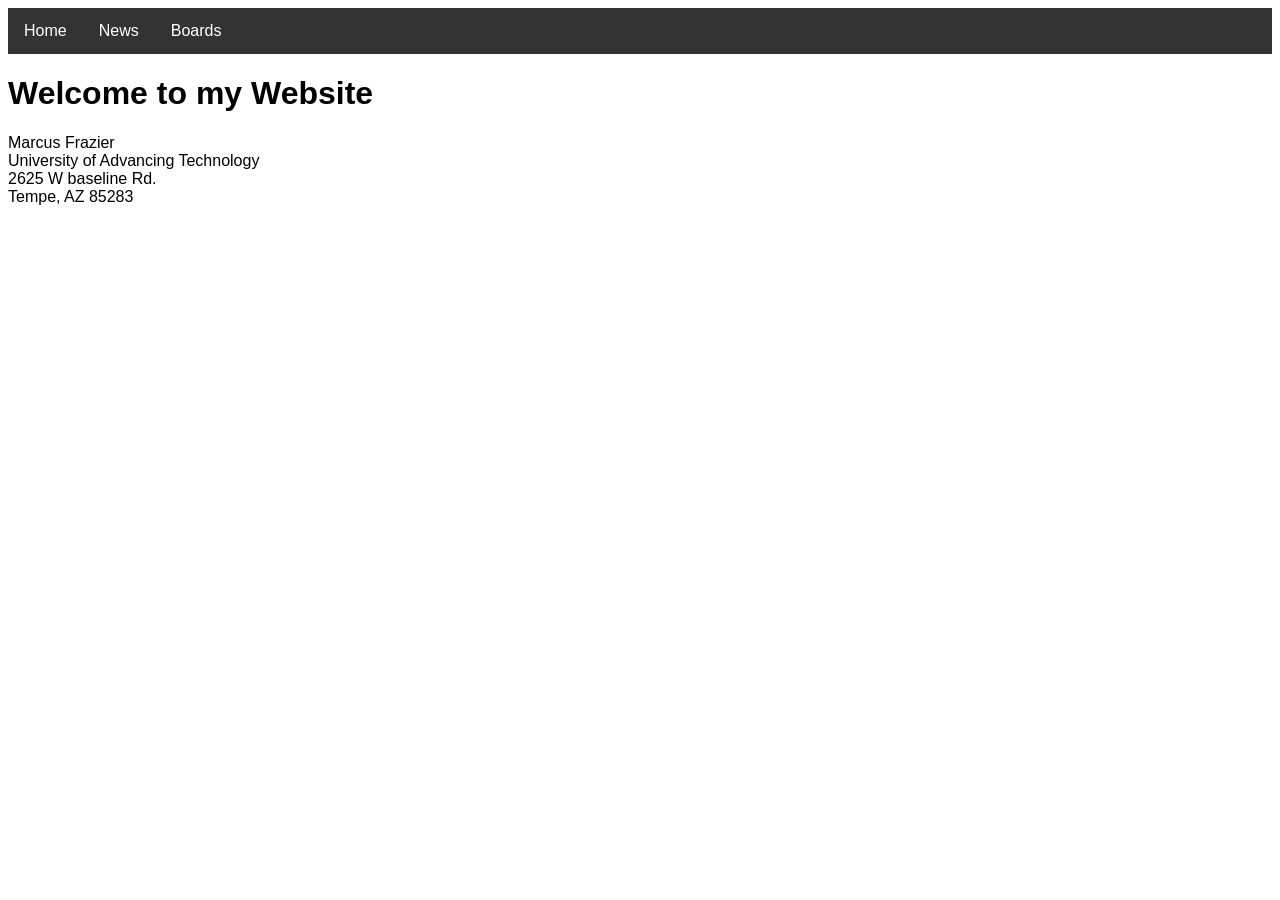
==== index.html @ 11ee8727 "Add files via upload" ====
<!DOCTYPE html>
<html>
<head>
<meta name="viewport" content="width=device-width, initial-scale=1">
<link rel="stylesheet" href="style.css">

</head>
<body style="background-color:white;">

<div class="navbar">
  <a href="Boards site.html">Home</a>
  <a href="#news">News</a>
  <div class="dropdown">
    <button class="dropbtn">Boards 
      <i class="fa fa-caret-down"></i>
    </button>
    <div class="dropdown-content">
      <a href="objective_1.html">Objective 1</a>
      <a href="objective_2.html">Objective 2</a>
      <a href="objective_3.html">Objective 3</a>
      <a href="objective_4.html">Objective 4</a>
      <a href="objective_5.html">Objective 5</a>
      <a href="objective_6.html">Objective 6</a>
    </div>
  </div> 
</div>
</body>


<body>
    <h1>Welcome to my Website</h1>
    <p>

    </p>
    <footer>
        <!-- <br> creates a new line  -->
        Marcus Frazier<br>
        University of Advancing Technology<br>
        2625 W baseline Rd. <br>
        Tempe, AZ 85283
    </footer>
</body>
</html>
---- style.css ----
/* This is a comment in CSS. This is the only styles option for a comment.
This is a multi- line comment.

The format of a CSS style is:

selector{
    property: value;
    property2: value;
}

All of the HTML page content is in the body section, so when we use the body selector, we are changing things doe the 
whole page

we are changing the background color and the text color.
*/
body {
  font-family: Arial, Helvetica, sans-serif;
}

.navbar {
  overflow: hidden;
  background-color: #333;
}

.navbar a {
  float: left;
  font-size: 16px;
  color: white;
  text-align: center;
  padding: 14px 16px;
  text-decoration: none;
}

.dropdown {
  float: left;
  overflow: hidden;
}

.dropdown .dropbtn {
  font-size: 16px;  
  border: none;
  outline: none;
  color: white;
  padding: 14px 16px;
  background-color: inherit;
  font-family: inherit;
  margin: 0;
}

.navbar a:hover, .dropdown:hover .dropbtn {
  background-color: red;
}

.dropdown-content {
  display: none;
  position: absolute;
  background-color: #f9f9f9;
  min-width: 160px;
  box-shadow: 0px 8px 16px 0px rgba(0,0,0,0.2);
  z-index: 1;
}

.dropdown-content a {
  float: none;
  color: black;
  padding: 12px 16px;
  text-decoration: none;
  display: block;
  text-align: left;
}

.dropdown-content a:hover {
  background-color: #ddd;
}

.dropdown:hover .dropdown-content {
  display: block;
}
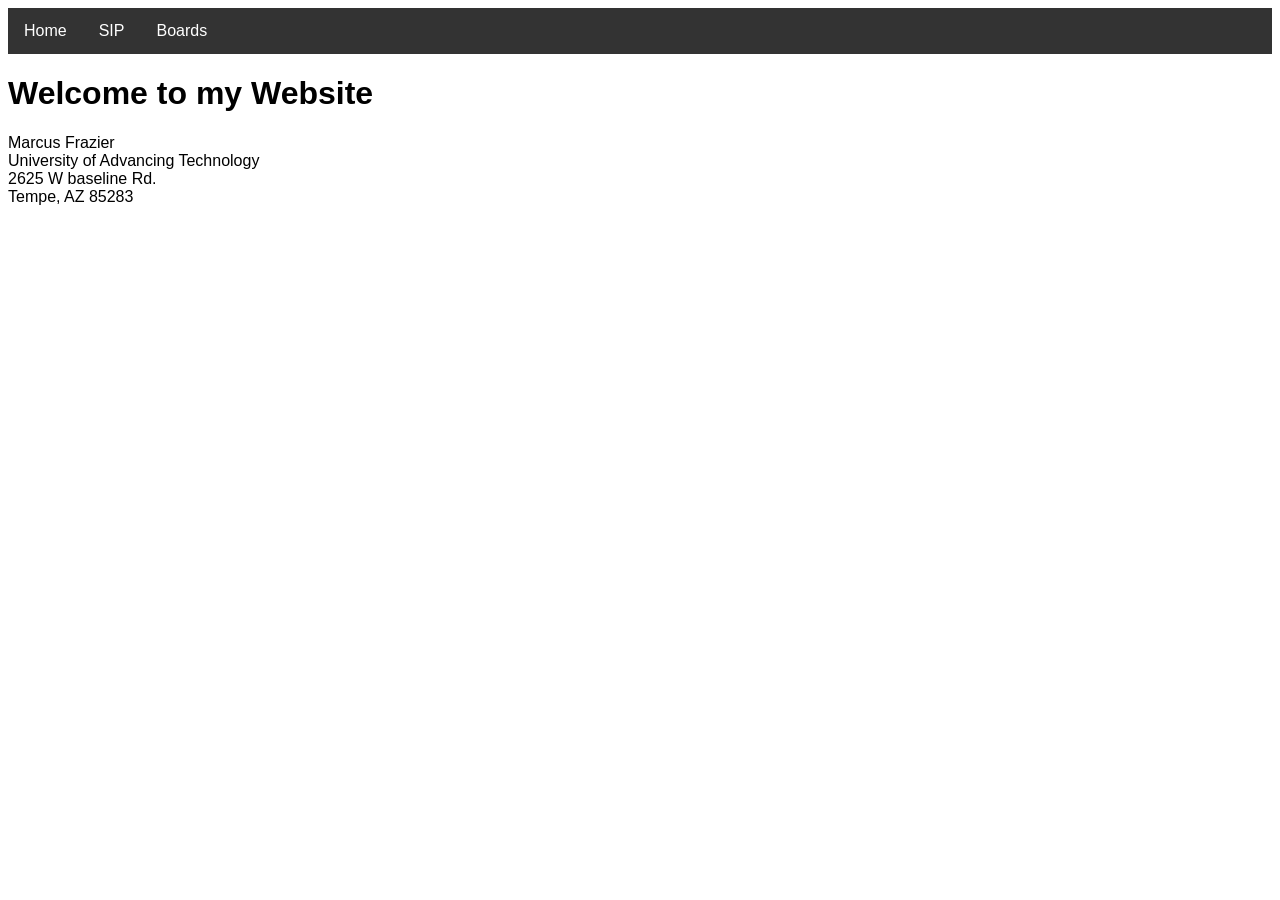
==== commit 055292bc: "Add files via upload" ====
--- a/index.html
+++ b/index.html
@@ -8,8 +8,8 @@
 <body style="background-color:white;">
 
 <div class="navbar">
-  <a href="Boards site.html">Home</a>
-  <a href="#news">News</a>
+  <a href="index.html">Home</a>
+  <a href="SIP.html">SIP</a>
   <div class="dropdown">
     <button class="dropbtn">Boards 
       <i class="fa fa-caret-down"></i>
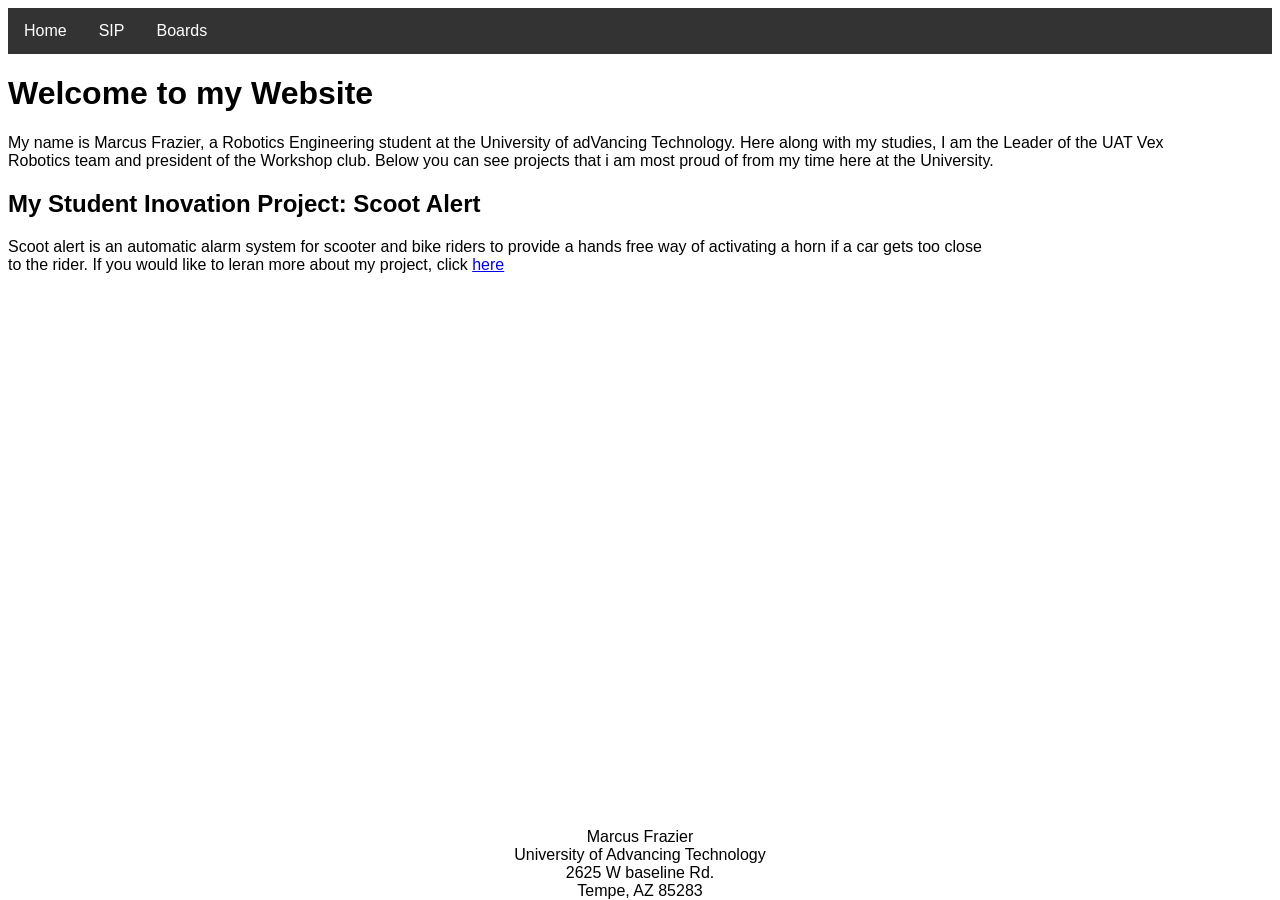
==== commit 013d6aef: "Add files via upload" ====
--- a/index.html
+++ b/index.html
@@ -30,7 +30,14 @@
 <body>
     <h1>Welcome to my Website</h1>
     <p>
-
+      My name is Marcus Frazier, a Robotics Engineering student at the University of adVancing Technology. Here along with my studies, I am the Leader of the UAT Vex <br>
+      Robotics team and president of the Workshop club. Below you can see projects that i am most proud of from my time here at the University. 
+    </p>
+    
+    <h2>My Student Inovation Project: Scoot Alert</h2>
+    <p>
+      Scoot alert is an automatic alarm system for scooter and bike riders to provide a hands free way of activating a horn if a car gets too close <br>
+      to the rider. If you would like to leran more about my project, click <a href="SIP.html">here</a>
     </p>
     <footer>
         <!-- <br> creates a new line  -->
--- a/style.css
+++ b/style.css
@@ -15,6 +15,14 @@
 */
 body {
   font-family: Arial, Helvetica, sans-serif;
+}
+
+footer {
+  position: fixed;
+  left: 0;
+  bottom: 0;
+  width: 100%;
+  text-align: center;
 }
 
 .navbar {
@@ -76,3 +84,4 @@
 .dropdown:hover .dropdown-content {
   display: block;
 }
+
